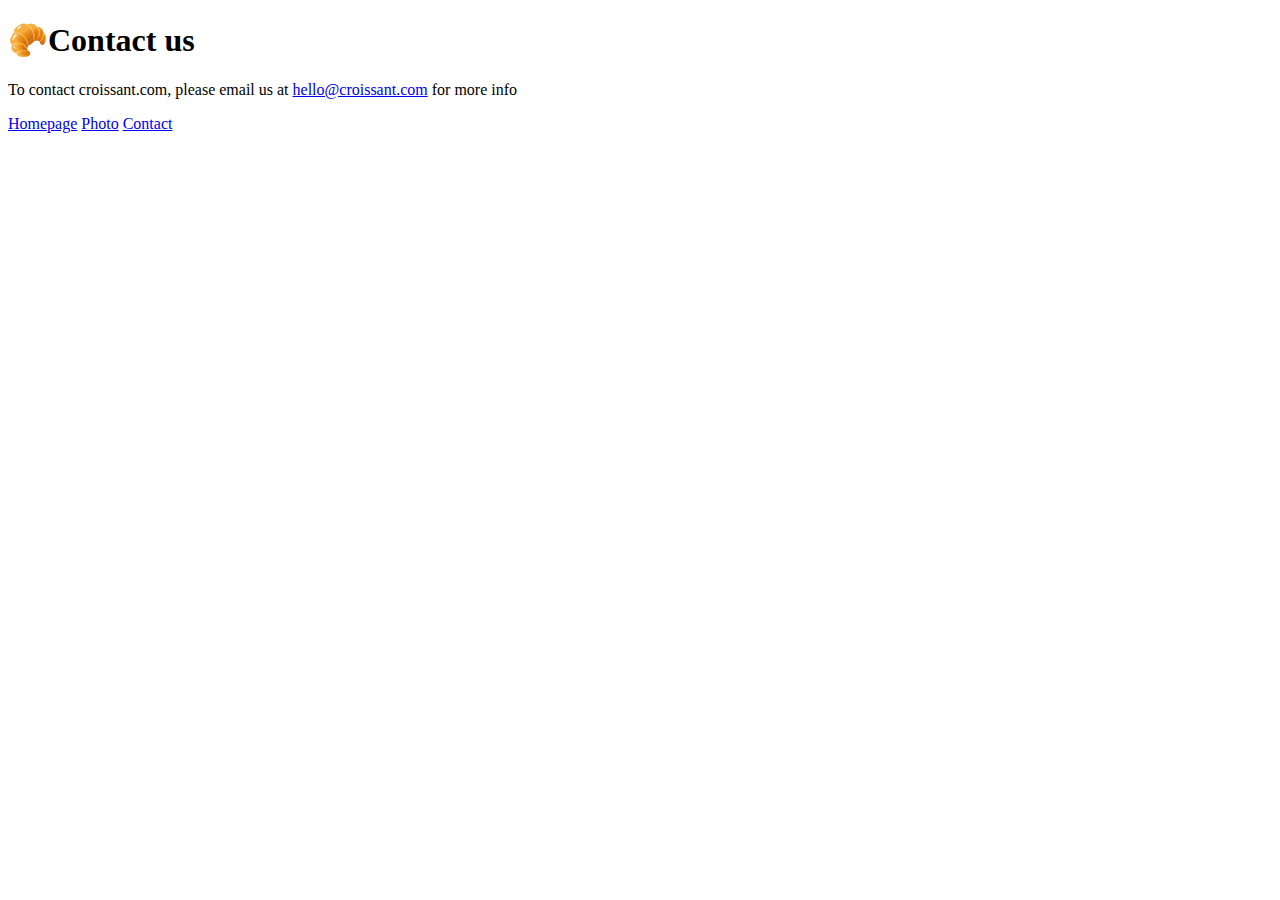
==== contact.html @ 1f4a0e01 "Initial commit and HTML skeleton testing" ====
<!DOCTYPE html>
<html lang="en">
    <head>
        <meta charset="UTF-8" />
        <meta name="viewport" content="width=device-width, initial-scale=1.0" />
        <title>Contact</title>
        <link rel="stylesheet" href="/src/styles.css" />
    </head>
    <body>
        <h1>🥐Contact us</h1>
        <p>
            To contact croissant.com, please email us at
            <a href="mailto:hello@croissant.com">hello@croissant.com</a> for
            more info
        </p>
        <a href="/">Homepage</a>
        <a href="/photo.html">Photo</a>
        <a href="/contact.html">Contact</a>
    </body>
</html>
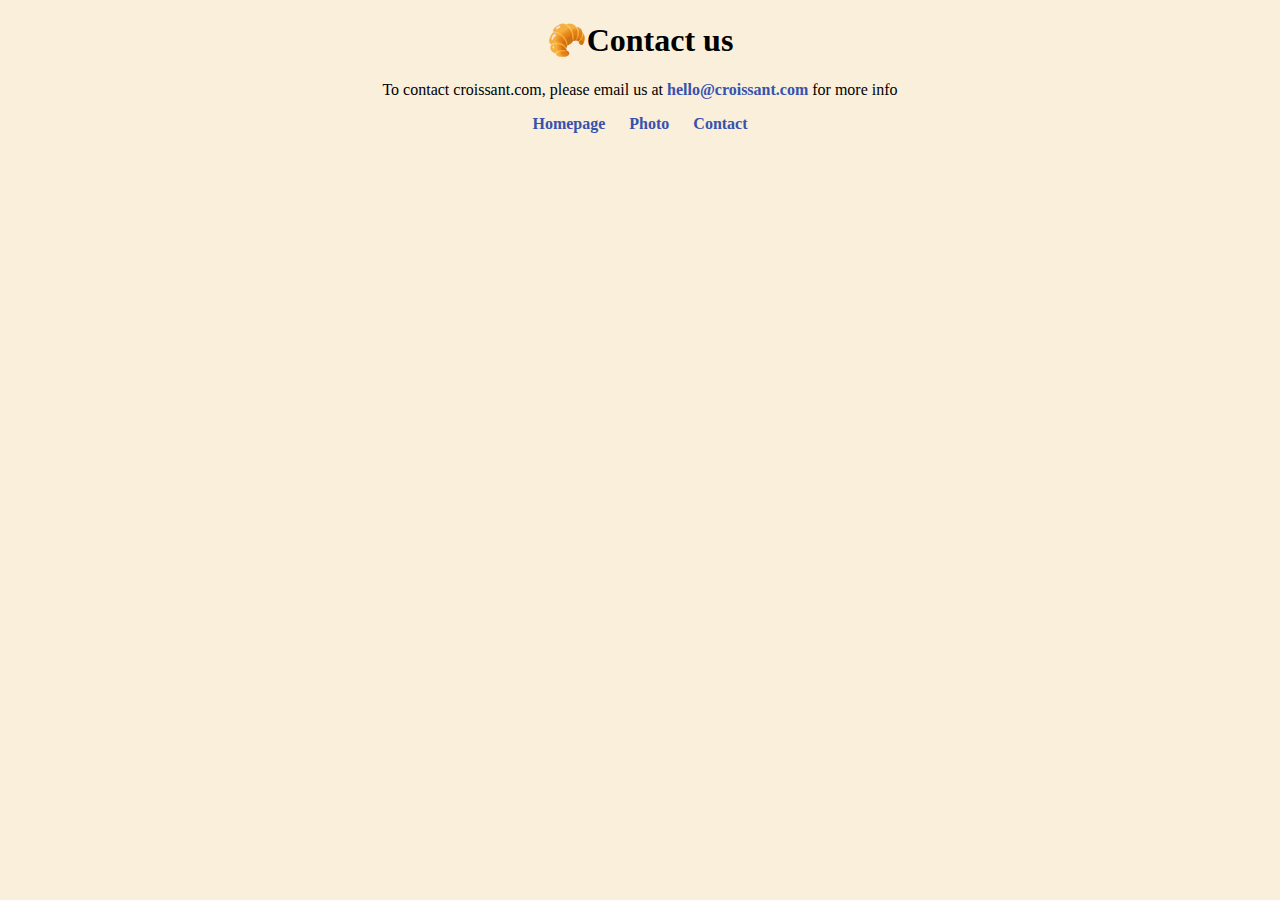
==== commit 28c3035d: "Added css styling and classes" ====
--- a/contact.html
+++ b/contact.html
@@ -8,13 +8,17 @@
     </head>
     <body>
         <h1>🥐Contact us</h1>
+
         <p>
             To contact croissant.com, please email us at
-            <a href="mailto:hello@croissant.com">hello@croissant.com</a> for
-            more info
+            <a href="mailto:hello@croissant.com" class="mailto-class"
+                >hello@croissant.com</a
+            >
+            for more info
         </p>
-        <a href="/">Homepage</a>
-        <a href="/photo.html">Photo</a>
-        <a href="/contact.html">Contact</a>
+
+        <a href="/" class="links-class">Homepage</a>
+        <a href="/photo.html" class="links-class">Photo</a>
+        <a href="/contact.html" class="links-class">Contact</a>
     </body>
 </html>
--- a/src/styles.css
+++ b/src/styles.css
@@ -0,0 +1,40 @@
+body {
+    background-color: #f9efdb;
+    text-align: center;
+}
+.container {
+    border: 1px solid #3652ad;
+    padding: 10px;
+    border-radius: 10px;
+    width: 400px;
+    display: block;
+    margin: 10px auto;
+}
+.links-class {
+    color: #3652ad;
+    font-weight: 700;
+    font-size: 16px;
+    display: inline;
+    margin: 0 auto;
+    text-decoration: none;
+    text-align: center;
+    padding: 10px;
+}
+
+.mailto-class {
+    color: #3652ad;
+    font-weight: 700;
+    text-decoration: none;
+}
+
+.links-class:hover {
+    text-decoration: underline;
+}
+
+.image-class {
+    width: 500px;
+    display: block;
+    margin: 10px auto;
+    border-radius: 10px;
+    border: 5px solid #3652ad;
+}
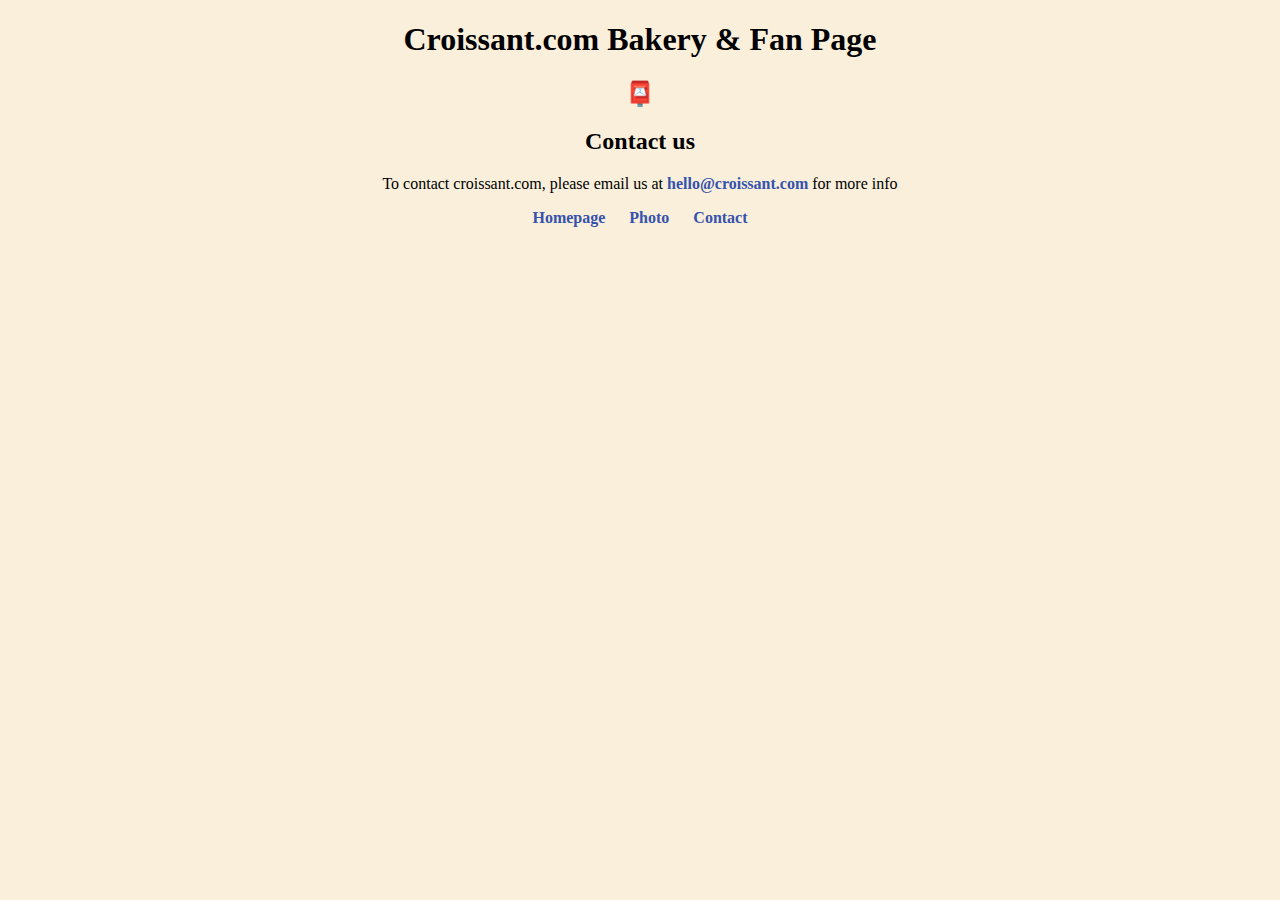
==== commit 64608f92: "Improved SEO" ====
--- a/contact.html
+++ b/contact.html
@@ -3,11 +3,17 @@
     <head>
         <meta charset="UTF-8" />
         <meta name="viewport" content="width=device-width, initial-scale=1.0" />
-        <title>Contact</title>
+        <meta
+            name="description"
+            content="Croissant Bakery and Fan Page Contact Information"
+        />
+        <title>Contact Croissant.com</title>
         <link rel="stylesheet" href="/src/styles.css" />
     </head>
     <body>
-        <h1>🥐Contact us</h1>
+        <h1>Croissant.com Bakery & Fan Page</h1>
+        <h2>📮</h2>
+        <h2>Contact us</h2>
 
         <p>
             To contact croissant.com, please email us at
@@ -17,8 +23,12 @@
             for more info
         </p>
 
-        <a href="/" class="links-class">Homepage</a>
-        <a href="/photo.html" class="links-class">Photo</a>
-        <a href="/contact.html" class="links-class">Contact</a>
+        <footer>
+            <a href="/" class="links-class" title="Homepage">Homepage</a>
+            <a href="/photo.html" class="links-class" title="Photo">Photo</a>
+            <a href="/contact.html" class="links-class" title="Contact Us"
+                >Contact</a
+            >
+        </footer>
     </body>
 </html>
